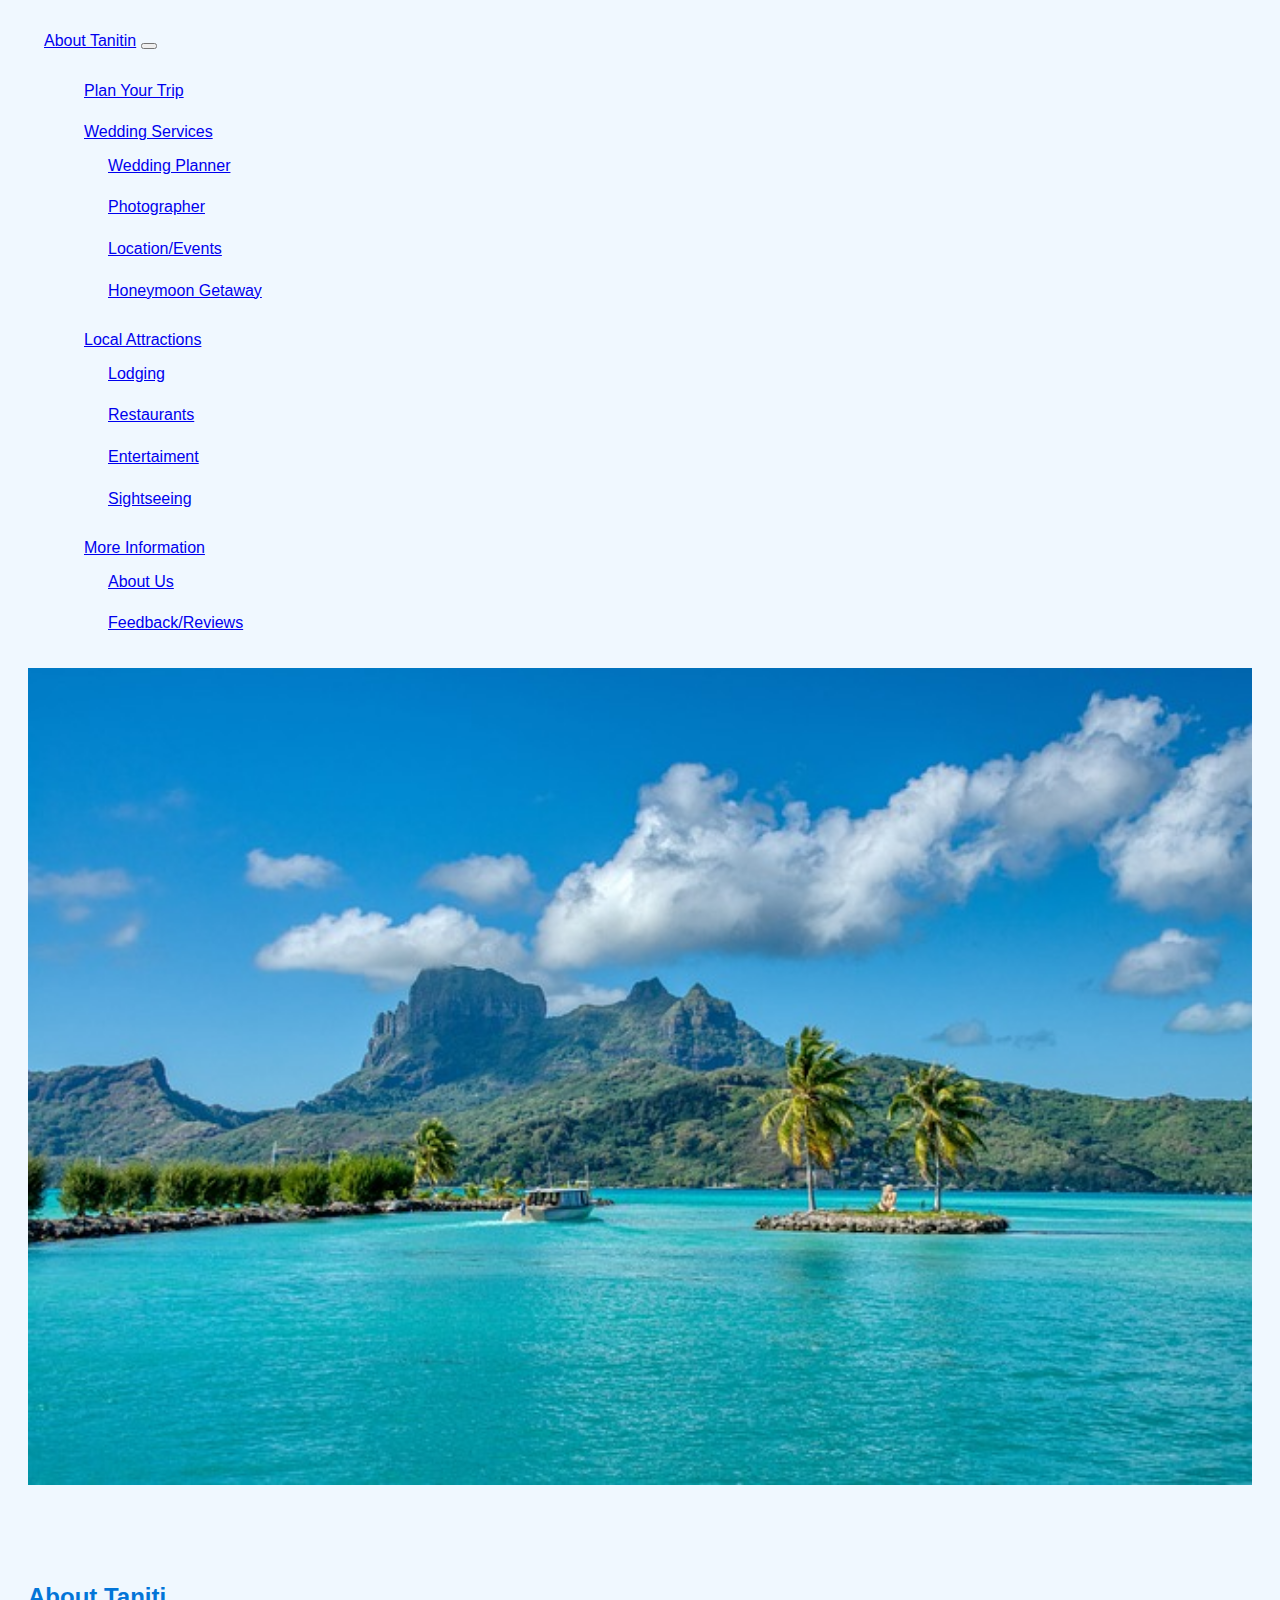
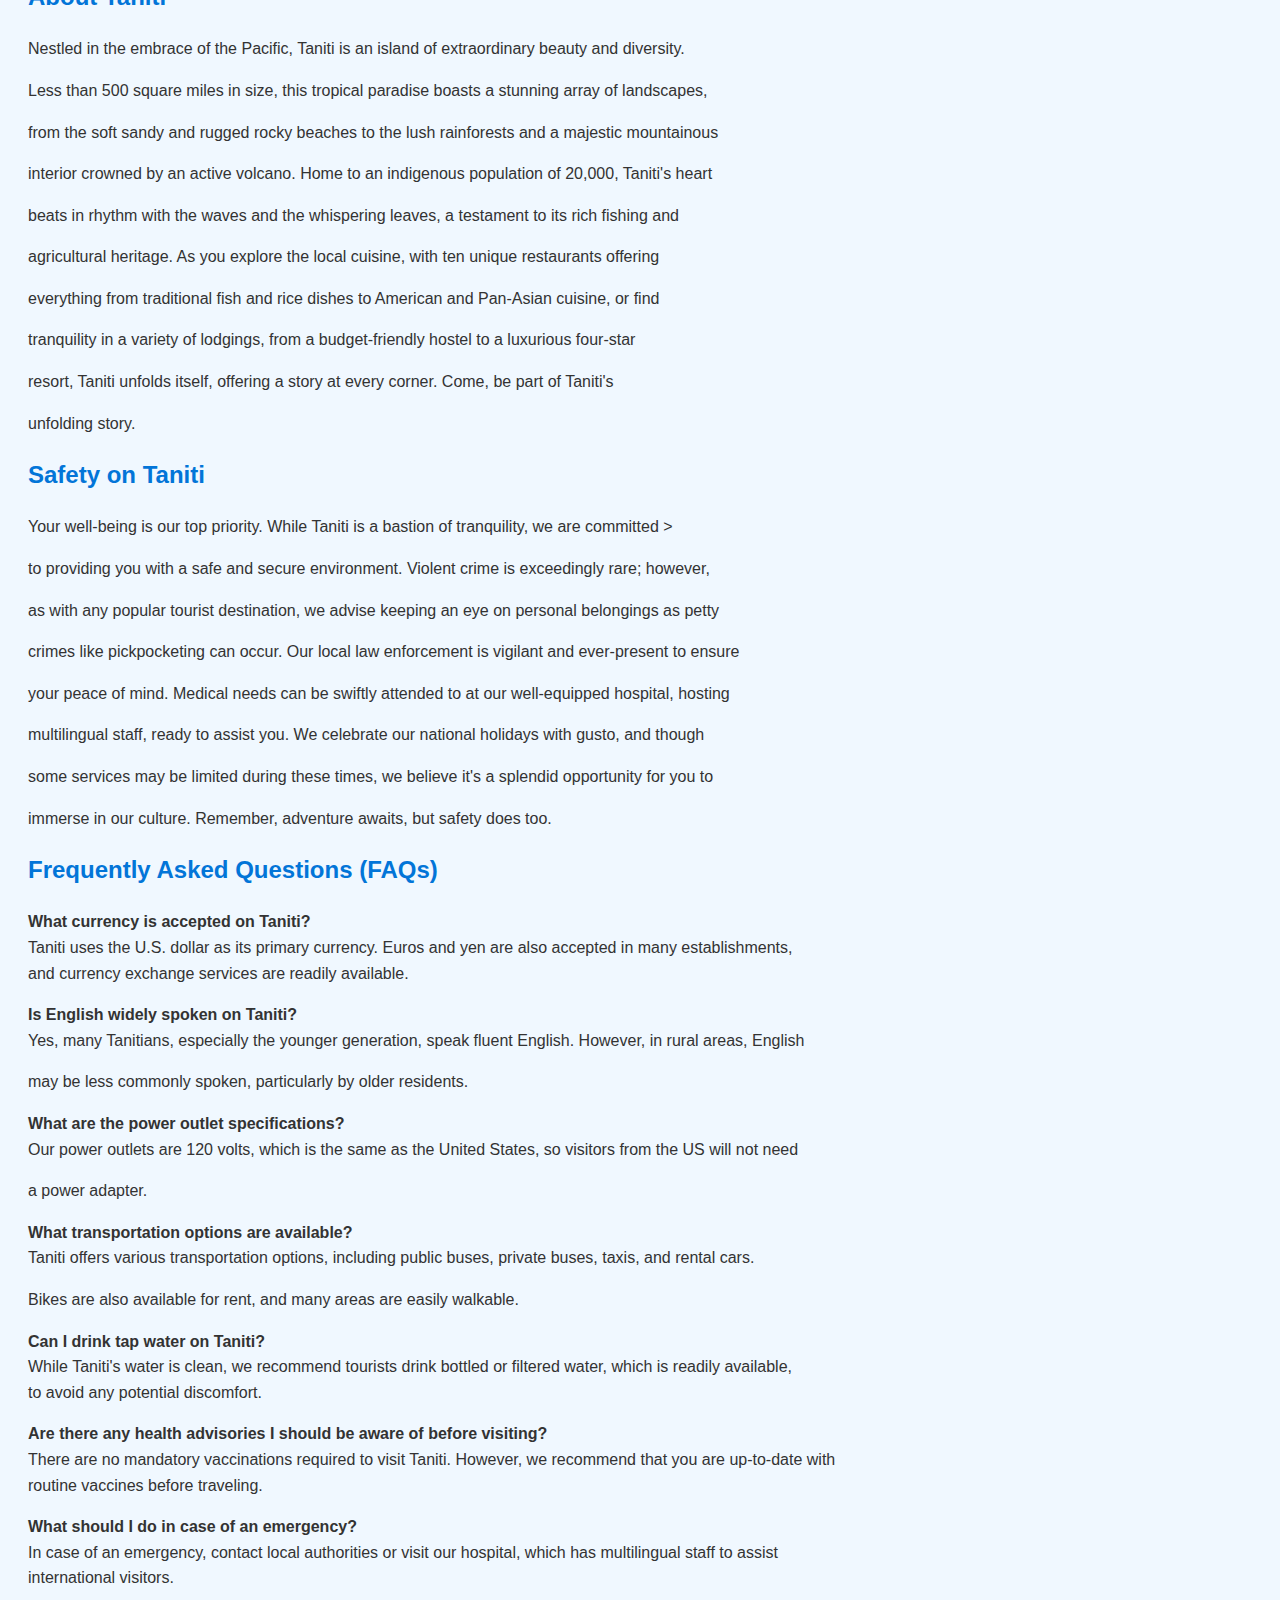
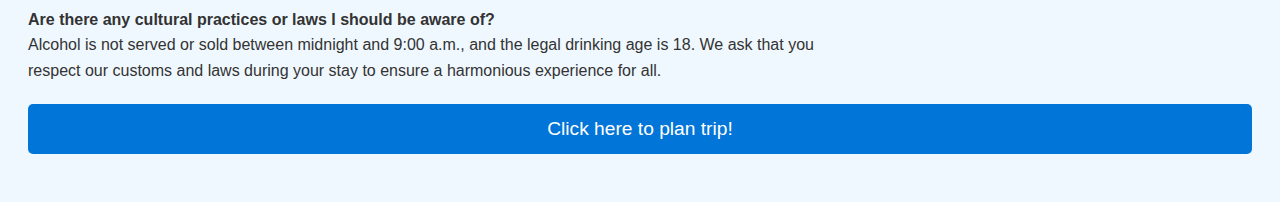
==== about.html @ e46426e7 "Create about.html" ====
<!doctype html>
<html lang="en">
<head>

    <meta charset="utf-8">
    <meta name="viewport" content="width=device-width, initial-scale=1">
    <title>Wedding Photography</title>

    <!-- CSS Links/Files; Bootstrap and Custom-->
    <link href="https://cdn.jsdelivr.net/npm/bootstrap@5.3.1/dist/css/bootstrap.min.css" rel="stylesheet"
        integrity="sha384-4bw+/aepP/YC94hEpVNVgiZdgIC5+VKNBQNGCHeKRQN+PtmoHDEXuppvnDJzQIu9" crossorigin="anonymous">
    <script defer src="https://cdn.jsdelivr.net/npm/bootstrap@5.3.1/dist/js/bootstrap.bundle.min.js"
        integrity="sha384-HwwvtgBNo3bZJJLYd8oVXjrBZt8cqVSpeBNS5n7C8IVInixGAoxmnlMuBnhbgrkm"
        crossorigin="anonymous"></script>
    <link rel="stylesheet" type="text/css" href="custom.css">
</head>
<!--Content Body-->

<body>
    <header>   <nav class="navbar navbar-expand-lg bg-body-tertiary">
        <div class="container-fluid">
            <a class="navbar-brand" href="./index.html">About Tanitin</a>
            <button class="navbar-toggler" type="button" data-bs-toggle="collapse"
                data-bs-target="#navbarSupportedContent" aria-controls="navbarSupportedContent" aria-expanded="false"
                aria-label="Toggle navigation">
                <span class="navbar-toggler-icon"></span>
            </button>
            <div class="collapse navbar-collapse" id="navbarSupportedContent">
                <ul class="navbar-nav me-auto mb-2 mb-lg-0">
                    <li class="nav-item">
                        <a class="nav-link active navbar-brand" aria-current="page" href="./form.html">Plan Your Trip</a>
                    </li>
                    <li class="nav-item dropdown">
                        <a class="nav-link dropdown-toggle navbar-brand" href="#" role="button"
                            data-bs-toggle="dropdown" aria-expanded="false">
                            Wedding Services
                        </a>
                        <ul class="dropdown-menu">
                            <li><a class="dropdown-item" href="./weddingplanner.html">Wedding Planner</a></li>
                            <li><a class="dropdown-item" href="./photography.html">Photographer</a></li>
                            <li><a class="dropdown-item" href="./city-skagway.html">Location/Events</a></li>
                            <li><a class="dropdown-item" href="./city-skagway.html">Honeymoon Getaway</a></li>
                        </ul>
                    <li class="nav-item dropdown">
                        <a class="nav-link dropdown-toggle navbar-brand" href="#" role="button"
                            data-bs-toggle="dropdown" aria-expanded="false">
                            Local Attractions
                        </a>
                        <ul class="dropdown-menu">
                            <li><a class="dropdown-item" href="./city-anchorage.html">Lodging</a></li>
                            <li><a class="dropdown-item" href="./city-juneau.html">Restaurants</a></li>
                            <li><a class="dropdown-item" href="./city-skagway.html">Entertaiment</a></li>
                            <li><a class="dropdown-item" href="./city-skagway.html">Sightseeing</a></li>
                        </ul>
                    </li>
                    <li class="nav-item dropdown">
                        <a class="nav-link dropdown-toggle navbar-brand" href="#" role="button"
                            data-bs-toggle="dropdown" aria-expanded="false">
                            More Information
                        </a>
                        <ul class="dropdown-menu">
                            <li><a class="dropdown-item" href="./about.html">About Us</a></li>
                            <li><a class="dropdown-item" href="./city-juneau.html">Feedback/Reviews</a></li>
                        </ul>
                    </li>
                </ul>
            </div>
        </div>
    </nav></header>
    <section role="main">
        <!-- Singular Image Section -->
    <div class="single-image">
        <img src="island-5783440_640.jpg" alt="Aisle" style="width:100%; height:auto;">
    </div>

        <!--Description-->
        <div class="container px-4 py-5" id="about-facts">
            <h2>About Taniti</h2>
            <p>Nestled in the embrace of the Pacific, Taniti is an island of extraordinary beauty and diversity. </p>
            <p>Less than 500 square miles in size, this tropical paradise boasts a stunning array of landscapes, </p>
            <p>from the soft sandy and rugged rocky beaches to the lush rainforests and a majestic mountainous </p>
            <p>interior crowned by an active volcano. Home to an indigenous population of 20,000, Taniti's heart</p>
            <p>beats in rhythm with the waves and the whispering leaves, a testament to its rich fishing and</p>
            <p>agricultural heritage. As you explore the local cuisine, with ten unique restaurants offering</p>
            <p>everything from traditional fish and rice dishes to American and Pan-Asian cuisine, or find </p>
            <p>tranquility in a variety of lodgings, from a budget-friendly hostel to a luxurious four-star </p>
            <p>resort, Taniti unfolds itself, offering a story at every corner. Come, be part of Taniti's </p>
            <p>unfolding story.</p>
           <h2>Safety on Taniti</h2>
            <p>Your well-being is our top priority. While Taniti is a bastion of tranquility, we are committed >
            <p>to providing you with a safe and secure environment. Violent crime is exceedingly rare; however, </p>
            <p>as with any popular tourist destination, we advise keeping an eye on personal belongings as petty</p>
            <p>crimes like pickpocketing can occur. Our local law enforcement is vigilant and ever-present to ensure</p>
            <p>your peace of mind. Medical needs can be swiftly attended to at our well-equipped hospital, hosting </p>
            <p>multilingual staff, ready to assist you. We celebrate our national holidays with gusto, and though</p> 
            <p>some services may be limited during these times, we believe it's a splendid opportunity for you to</p> 
            <p>immerse in our culture. Remember, adventure awaits, but safety does too.</p>
           <h2>Frequently Asked Questions (FAQs)</h2>
          <p><strong>What currency is accepted on Taniti?</strong><br>
          Taniti uses the U.S. dollar as its primary currency. Euros and yen are also accepted in many establishments, <br>and currency exchange services are readily available.</p>

          <p><strong>Is English widely spoken on Taniti?</strong><br>
          Yes, many Tanitians, especially the younger generation, speak fluent English. However, in rural areas, English
          </p>
          <p>may be less commonly spoken, particularly by older residents.</p>

          <p><strong>What are the power outlet specifications?</strong><br>
          Our power outlets are 120 volts, which is the same as the United States, so visitors from the US will not need </p>
          <p>a power adapter.</p>
  
          <p><strong>What transportation options are available?</strong><br>
          Taniti offers various transportation options, including public buses, private buses, taxis, and rental cars.</p>
          <p>Bikes are also available for rent, and many areas are easily walkable.</p>

          <p><strong>Can I drink tap water on Taniti?</strong><br>
          While Taniti's water is clean, we recommend tourists drink bottled or filtered water, which is readily available,<br> to avoid any potential discomfort.</p>

          <p><strong>Are there any health advisories I should be aware of before visiting?</strong><br>
          There are no mandatory vaccinations required to visit Taniti. However, we recommend that you are up-to-date with <br>routine vaccines before traveling.</p>

          <p><strong>What should I do in case of an emergency?</strong><br>
            In case of an emergency, contact local authorities or visit our hospital, which has multilingual staff to assist <br>international visitors.</p>

          <p><strong>Are there any cultural practices or laws I should be aware of?</strong><br>
          Alcohol is not served or sold between midnight and 9:00 a.m., and the legal drinking age is 18. We ask that you <br>respect our customs and laws during your stay to ensure a harmonious experience for all.</p>

        </div>
<a href="./form.html" class="custom-button">Click here to plan trip!</a>
    </section>

    <!-- Optional JavaScript -->
    <!-- jQuery first, then Popper.js, then Bootstrap JS -->
    <script src="https://cdn.jsdelivr.net/npm/bootstrap@5.3.1/dist/js/bootstrap.bundle.min.js"
        integrity="sha384-HwwvtgBNo3bZJJLYd8oVXjrBZt8cqVSpeBNS5n7C8IVInixGAoxmnlMuBnhbgrkm"
        crossorigin="anonymous"></script>
    <script src="https://cdn.jsdelivr.net/npm/@popperjs/core@2.11.8/dist/umd/popper.min.js"
        integrity="sha384-I7E8VVD/ismYTF4hNIPjVp/Zjvgyol6VFvRkX/vR+Vc4jQkC+hVqc2pM8ODewa9r"
        crossorigin="anonymous"></script>
    <script src="https://cdn.jsdelivr.net/npm/bootstrap@5.3.1/dist/js/bootstrap.min.js"
        integrity="sha384-Rx+T1VzGupg4BHQYs2gCW9It+akI2MM/mndMCy36UVfodzcJcF0GGLxZIzObiEfa"
        crossorigin="anonymous"></script>
</body>

</html>
---- custom.css ----
body {
    font-family: Arial, sans-serif;
    background-color: #f0f8ff; /* Light blue background */
    color: #333; /* Dark grey text */
    line-height: 1.6;
    padding: 20px;
}

h2 {
    color: #0275d8; /* Blue color for headings */
}
.additional-information {
    padding-right: 3rem;
    padding-left: 3rem;
}

.single-image img {
    max-width: 100%;
    height: auto;
}
aside {
    width: 40%;
    padding-left: 0.5rem;
    margin-left: 0.5rem;
    float: right;
    box-shadow: inset 5px 0 5px -5px #29627e;
    font-style: italic;
    color: #131a75;
}

aside>p {
    margin: 0.5rem;
}
.carousel-item {
    height: 32rem;
    background: #777;
    color: white;
    position: relative;
}

.carousel-control-prev {
    width: 5% !important;
}

.citation {
    font-style: italic;
    font-size: small;
    color: lightslategray;
    text-align: right;
}

#cityname {
    color: purple;
}

.city-img {
    float: left;
}

.container {
    padding-top: 50px;
}

.container-carousel-items {
    position: absolute;
    bottom: 0;
    left: 0;
    right: 0;
    padding-right: 10rem;
    padding-left: 10rem;
    padding-bottom: 3rem;
    margin-right: auto;
    margin-left: auto;
}

.circular-image-row {
    text-align: center;
    height: 10rem;
    width: 10rem;
    border-radius: 50%;
    object-fit: cover;
}

.featurette-divider {
    padding-bottom: 5rem;
}

h1 {
    font-family: 'Gill Sans', 'Gill Sans MT', Calibri, 'Trebuchet MS', sans-serif
}

img {
    height: 10rem;
    width: 10rem;
    position: center;
    padding-right: 1rem;
    padding-bottom: 1rem;
}

li {
    padding-top: .5rem;
    padding-bottom: .5rem;
}

form {
    padding-top: 5rem;
    padding-left: 10rem;
    padding-right: 10rem;
}

.fun-fact {
    text-align: center;
    padding-right: 10rem;
    padding-left: 10rem;
    padding-bottom: 3rem;
    margin-right: auto;
    margin-left: auto;
}

.marketing .col-lg-4 {
    margin-bottom: 1.5rem;
    text-align: center;
    width: 33.333333333%;
}

.navbar-brand {
    padding-left: 1rem;
}

.navbar-brand:hover {
    background-color: rgb(97, 80, 128);
    color: white
}

.overlay-image {
    position: absolute;
    bottom: 0;
    left: 0;
    right: 0;
    top: 0;
    background-position: center;
    background-size: cover;
    opacity: 0.55;
    object-fit: cover;
}

.references {
    font-size: 1rem;
}

.row-circular-img {
    position: center;
    width: 1px;
}

.row-grid {
    margin-top: unset
}

.table-comparison {
    padding-right: 3rem;
    padding-left: 3rem;
}

.section-buffer {
    padding-top: 3rem;
    padding-bottom: 3rem;
}

table {
    font-family: arial, sans-serif;
    border-collapse: collapse;
    width: 100%;
}

td,
th {
    border: 1px solid #dddddd;
    text-align: left;
    padding: 8px;
}

tr:nth-child(even) {
    background-color: #dddddd;
}

ul {
    list-style-type:circle;
}

li::marker {
    font-size: 0;
}
.custom-button {
    display: block; /* Makes the button block level for center alignment */
    width: auto; /* Adjust width as needed, or use 'max-width' for a maximum width */
    margin: 20px auto; /* Adds margin on top and bottom, and auto for left and right for centering */
    padding: 10px 20px; /* Padding inside the button */
    background-color: #0275d8; /* Background color */
    color: white; /* Text color */
    text-align: center; /* Center the text */
    border-radius: 5px; /* Rounded corners */
    text-decoration: none; /* Removes underline from links */
    font-size: 1.2em; /* Larger text size */
    transition: background-color 0.3s; /* Smooth transition for hover effect */
}

.custom-button:hover {
    background-color: #025aa5; /* Darker shade when hovered */
    text-decoration: none; /* Keeps text without underline on hover */
    color: white; /* Ensures text color remains the same on hover */
}
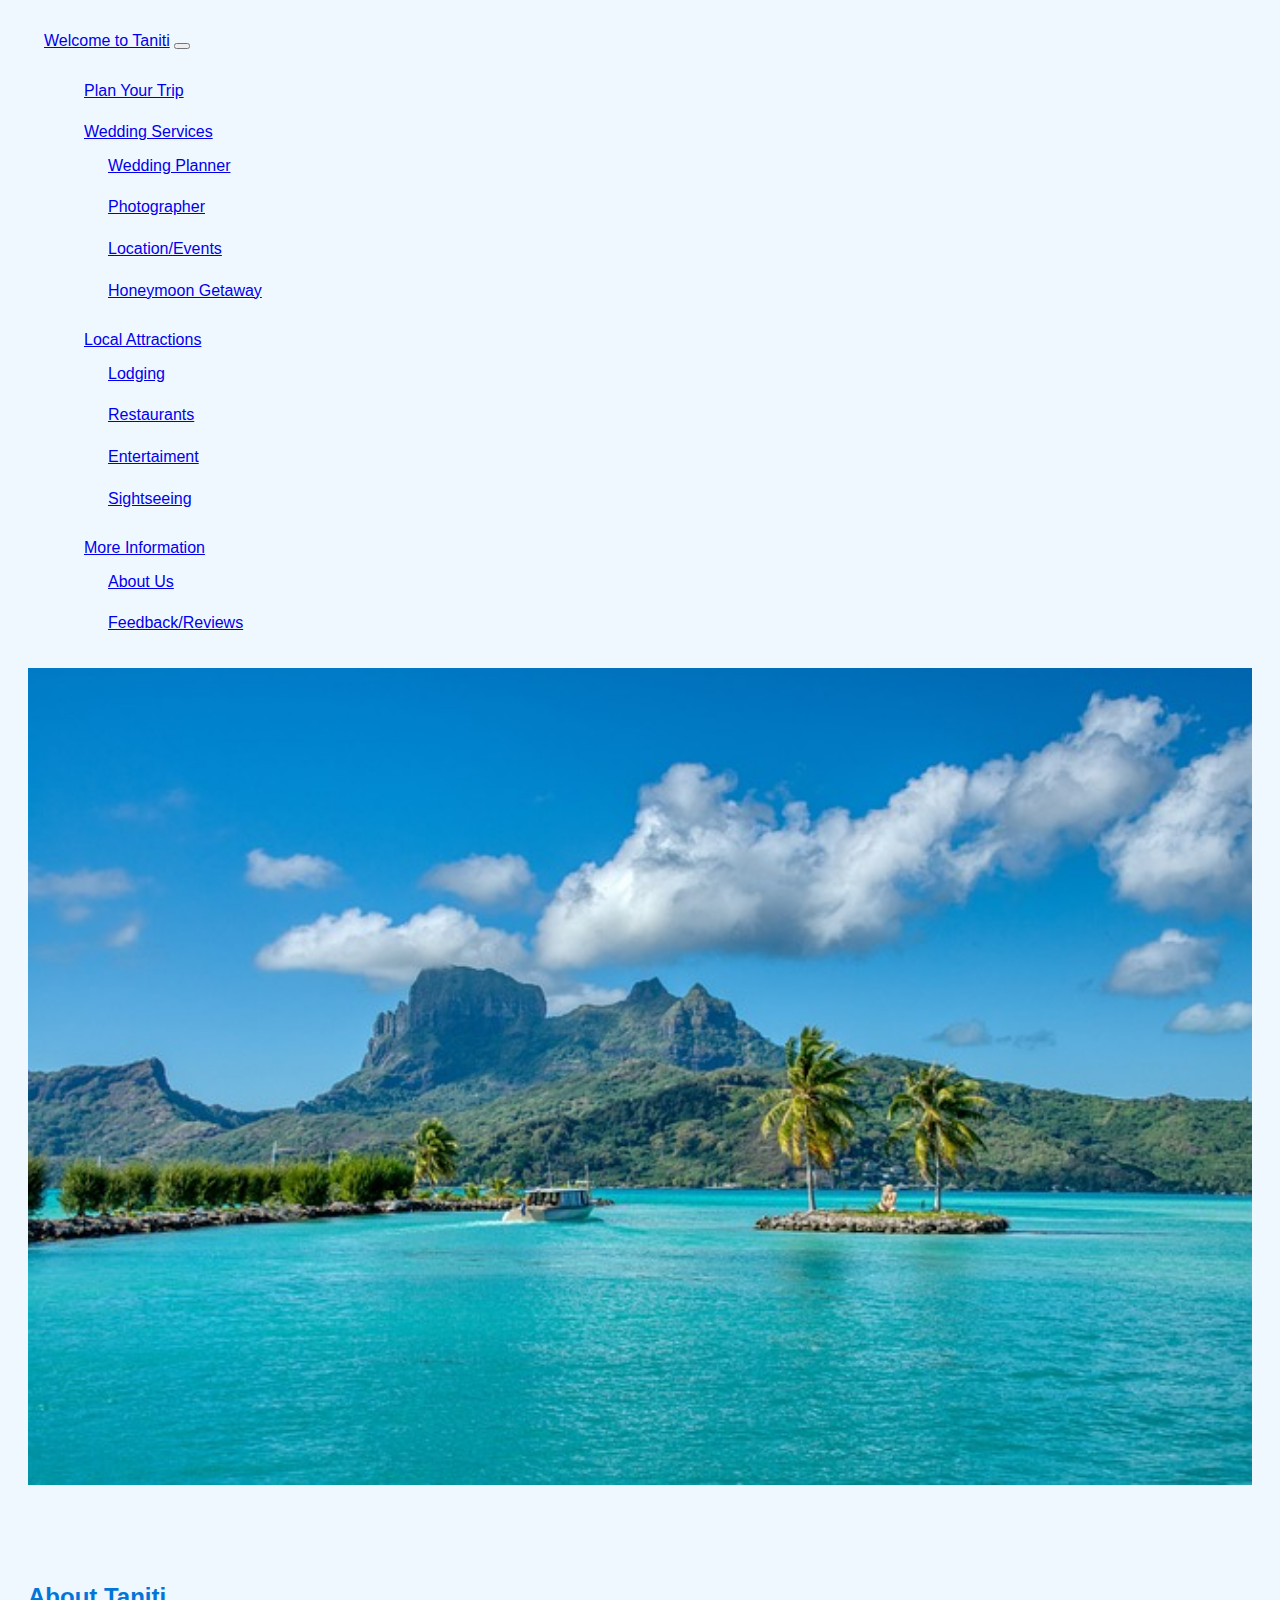
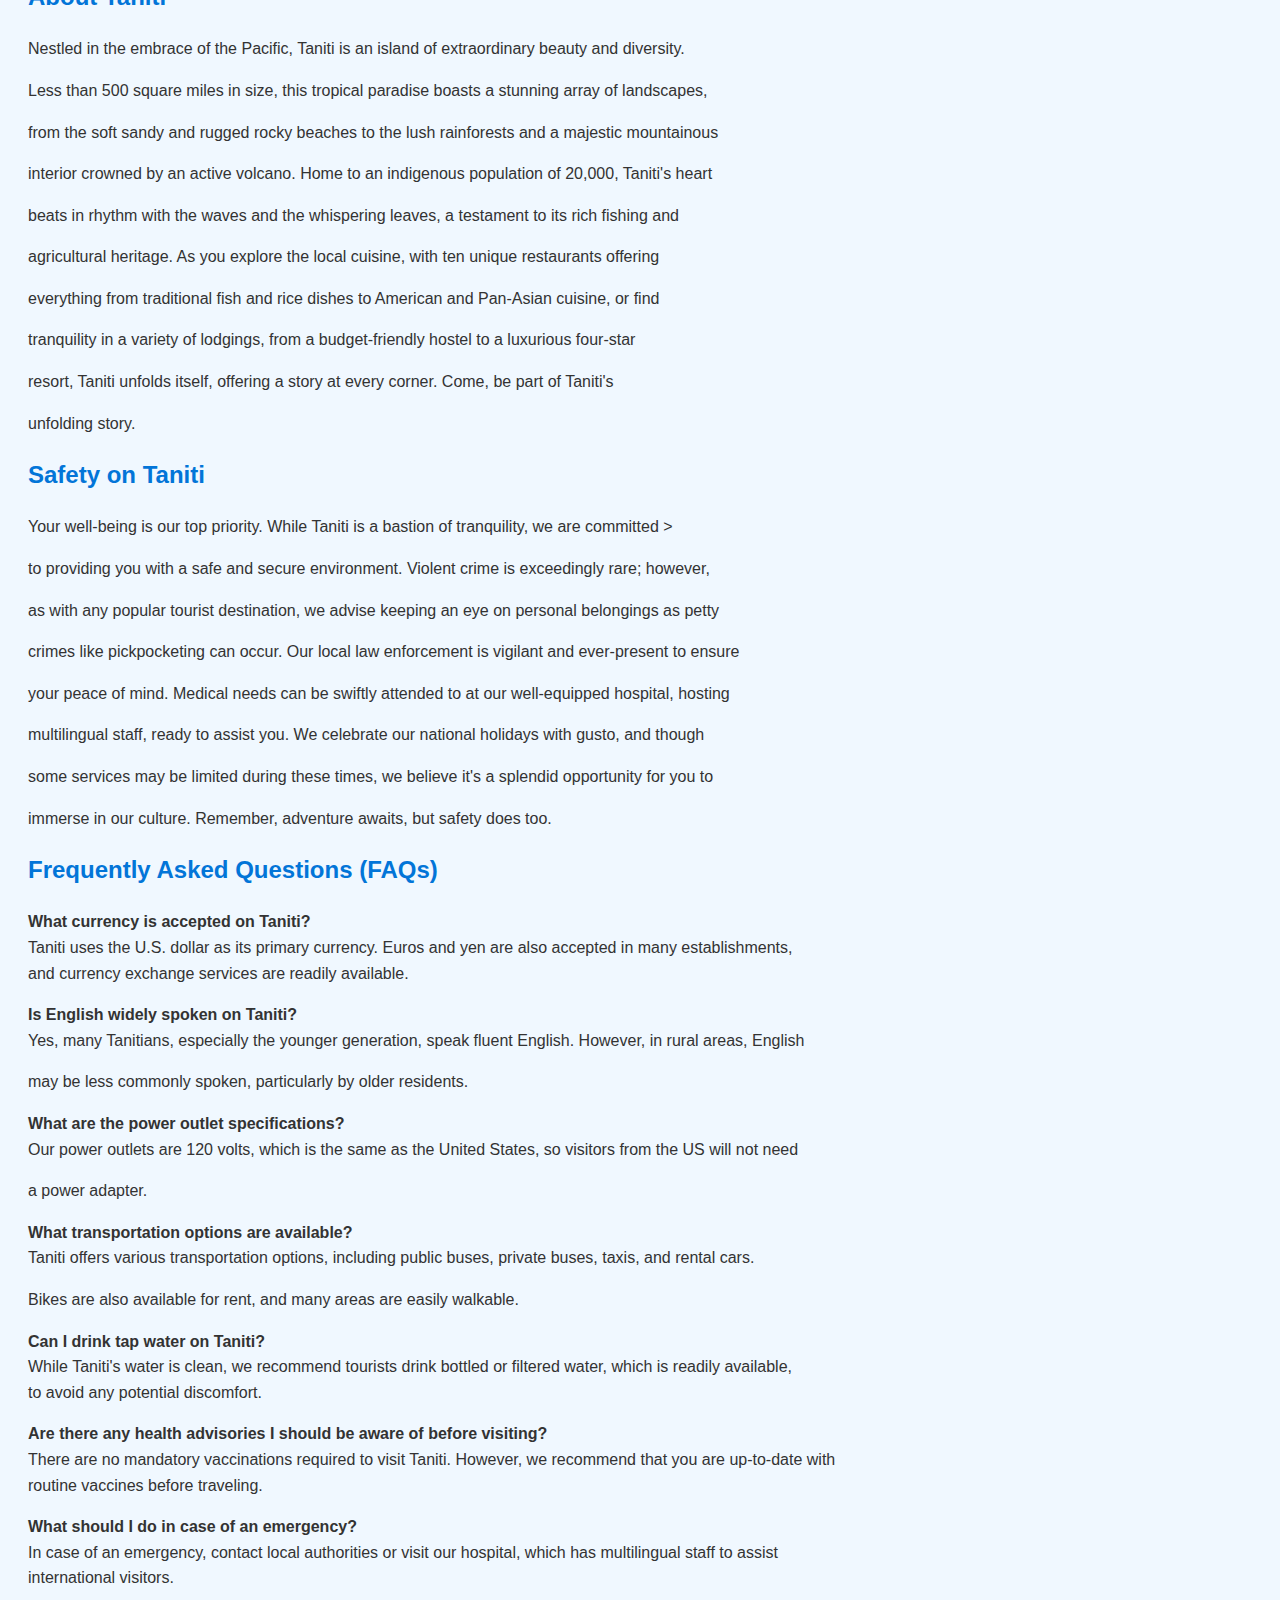
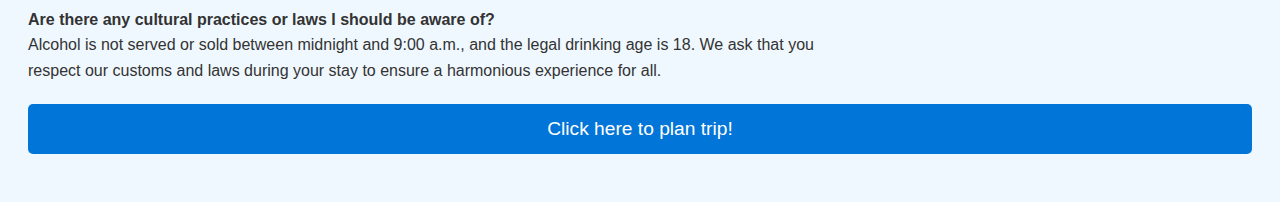
==== commit ff3571ca: "Update about.html" ====
--- a/about.html
+++ b/about.html
@@ -19,7 +19,7 @@
 <body>
     <header>   <nav class="navbar navbar-expand-lg bg-body-tertiary">
         <div class="container-fluid">
-            <a class="navbar-brand" href="./index.html">About Tanitin</a>
+            <a class="navbar-brand" href="./index.html">Welcome to Taniti</a>
             <button class="navbar-toggler" type="button" data-bs-toggle="collapse"
                 data-bs-target="#navbarSupportedContent" aria-controls="navbarSupportedContent" aria-expanded="false"
                 aria-label="Toggle navigation">
@@ -38,8 +38,8 @@
                         <ul class="dropdown-menu">
                             <li><a class="dropdown-item" href="./weddingplanner.html">Wedding Planner</a></li>
                             <li><a class="dropdown-item" href="./photography.html">Photographer</a></li>
-                            <li><a class="dropdown-item" href="./city-skagway.html">Location/Events</a></li>
-                            <li><a class="dropdown-item" href="./city-skagway.html">Honeymoon Getaway</a></li>
+                            <li><a class="dropdown-item" href="./events.html">Location/Events</a></li>
+                            <li><a class="dropdown-item" href="./honeymoon.html">Honeymoon Getaway</a></li>
                         </ul>
                     <li class="nav-item dropdown">
                         <a class="nav-link dropdown-toggle navbar-brand" href="#" role="button"
@@ -47,10 +47,10 @@
                             Local Attractions
                         </a>
                         <ul class="dropdown-menu">
-                            <li><a class="dropdown-item" href="./city-anchorage.html">Lodging</a></li>
-                            <li><a class="dropdown-item" href="./city-juneau.html">Restaurants</a></li>
-                            <li><a class="dropdown-item" href="./city-skagway.html">Entertaiment</a></li>
-                            <li><a class="dropdown-item" href="./city-skagway.html">Sightseeing</a></li>
+                            <li><a class="dropdown-item" href="./lodging.html">Lodging</a></li>
+                            <li><a class="dropdown-item" href="./restaurants.html">Restaurants</a></li>
+                            <li><a class="dropdown-item" href="./entertainment.html">Entertaiment</a></li>
+                            <li><a class="dropdown-item" href="./sightseeing.html">Sightseeing</a></li>
                         </ul>
                     </li>
                     <li class="nav-item dropdown">
@@ -60,7 +60,7 @@
                         </a>
                         <ul class="dropdown-menu">
                             <li><a class="dropdown-item" href="./about.html">About Us</a></li>
-                            <li><a class="dropdown-item" href="./city-juneau.html">Feedback/Reviews</a></li>
+                            <li><a class="dropdown-item" href="./feedback.html">Feedback/Reviews</a></li>
                         </ul>
                     </li>
                 </ul>
--- a/custom.css
+++ b/custom.css
@@ -48,7 +48,17 @@
     color: lightslategray;
     text-align: right;
 }
-
+/* Carousel Styles */
+.carousel {
+    max-width: 100%; /* Ensure it doesn't overflow the viewport */
+    margin-bottom: 20px; /* Space between the carousel and the form */
+}
+
+.carousel-item .overlay-image {
+    background-size: cover;
+    background-position: center;
+    height: 100%;
+}
 #cityname {
     color: purple;
 }
@@ -210,3 +220,67 @@
     text-decoration: none; /* Keeps text without underline on hover */
     color: white; /* Ensures text color remains the same on hover */
 }
+.feedback-box {
+    border: 1px solid #ddd;
+    padding: 15px;
+    margin-bottom: 20px; /* Space between rows */
+    border-radius: 5px; /* Optional rounded corners */
+    background-color: #f9f9f9; /* Light background for the box */
+}
+
+/* Additional responsive adjustments if needed */
+@media (max-width: 768px) {
+    .feedback-box {
+        margin-bottom: 20px;
+    }
+}
+Copy code
+.gallery {
+    display: flex;
+    justify-content: start; /* Align items to the start of the container */
+    flex-wrap: wrap; /* Allow items to wrap as needed */
+}
+
+.gallery img {
+    max-width: 30%; /* Maximum width for each image */
+    flex-grow: 1; /* Allows the image to grow to fill the space */
+    margin-right: 5px; /* Spacing between images */
+    object-fit: cover; /* Adjust as per your requirement */
+}
+
+/* If there's only one image in a row, it should not stretch too much */
+.gallery:only-child {
+    max-width: 30%; /* Maximum width when it's the only child */
+    margin: 0 auto; /* Center the image */
+}
+
+/* Adjusting the last child margin */
+.gallery img:last-child {
+    margin-right: 0;
+}
+@media screen and (max-width: 600px) {
+    .gallery img {
+        max-width: 100%; /* Full width on smaller screens */
+    }
+}
+.text-boxes {
+    display: flex;
+    justify-content: start;
+    flex-wrap: wrap;
+}
+
+.text-boxes > div {
+    flex-grow: 1;
+    max-width: 30%; /* Adjust as needed */
+    margin-right: 5px; /* Spacing between text boxes */
+}
+
+.text-boxes > div:last-child {
+    margin-right: 0;
+}
+
+@media screen and (max-width: 600px) {
+    .text-boxes > div {
+        max-width: 100%; /* Full width on smaller screens */
+    }
+}
